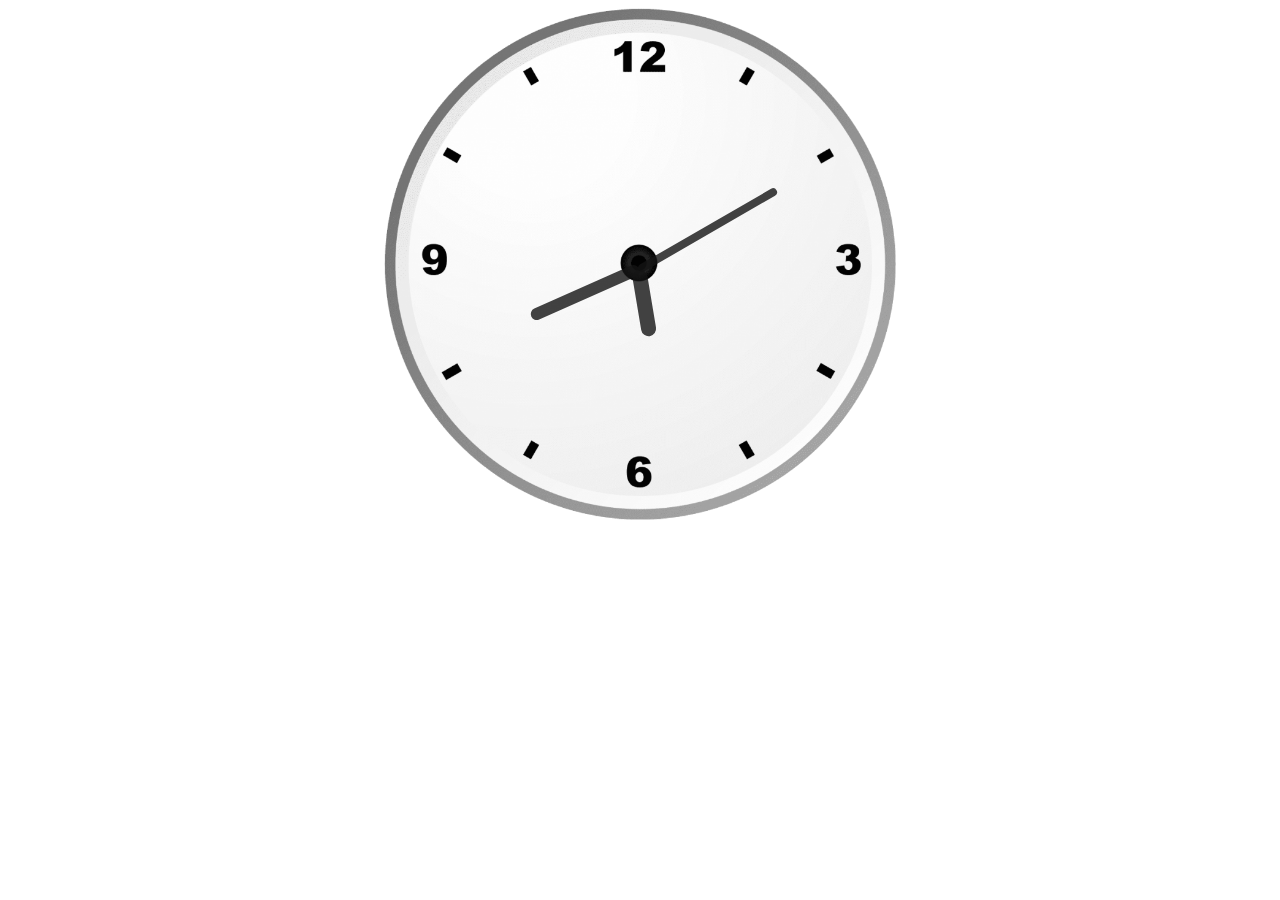
==== clock/index.html @ 3bbdc245 "Initial Commit" ====
<!DOCTYPE html>
<html lang="en">

<head>
    <meta charset="UTF-8">
    <meta http-equiv="X-UA-Compatible" content="IE=edge">
    <meta name="viewport" content="width=device-width, initial-scale=1.0">
    <title>Clock</title>
    <link rel="stylesheet" href="index.css">
    <script src="index.js"></script>
</head>

<body>
    <div id="clockContainer">
        <div id="hours"></div>
        <div id="minutes"></div>
        <div id="seconds"></div>
        <audio src="clock1.mp3" id="my_audio1" ></audio>
        <audio src="clock_tick.mp3" id="my_audio2" ></audio>
    </div>
</body>

</html>
---- clock/index.css ----
#clockContainer{
    position: relative;
    width: 40vw;
    height: 40vw;
    background: url(clock1.png)no-repeat;
    background-size: 100%;
    margin: auto;
}
#hours,#minutes,#seconds{
    position: absolute;
    background:rgb(20, 20, 20);
    border-radius: 34px;
    transform-origin: bottom;
    opacity: 0.8;
}
#hours{
    width: 3%;
    height: 13%;
    left: 48.3%;
    top: 38.3%;

}
#minutes{
    width: 2.3%;
    height: 23%;
    left: 48.7%;
    top: 28%; 

    
    
}
#seconds{
    width: 1.6%;
    height: 31%;
    left: 49%;
    top: 20.2%;
}
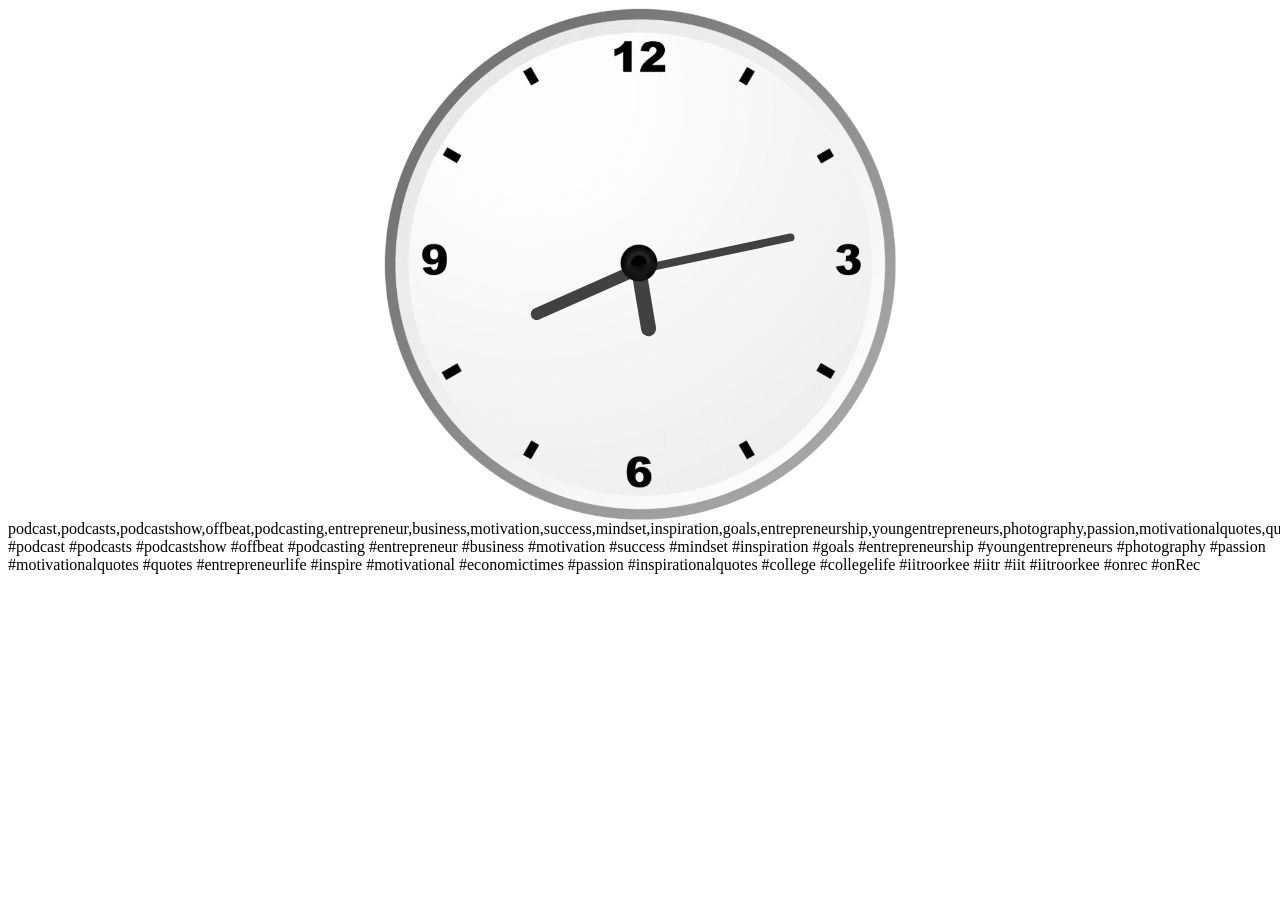
==== commit 65ad1893: "Changed file name to clock from clocku" ====
--- a/clock/index.html
+++ b/clock/index.html
@@ -20,4 +20,8 @@
     </div>
 </body>
 
-</html>+</html>
+podcast,podcasts,podcastshow,offbeat,podcasting,entrepreneur,business,motivation,success,mindset,inspiration,goals,entrepreneurship,youngentrepreneurs,photography,passion,motivationalquotes,quotes,entrepreneurlife,inspire,motivational,economictimes,passion,inspirationalquotes,college,collegelife,iitroorkee,iitr,iit,iitroorkee,onrec,onRec 
+
+
+ #podcast #podcasts #podcastshow #offbeat #podcasting #entrepreneur #business #motivation #success #mindset #inspiration #goals #entrepreneurship #youngentrepreneurs #photography #passion #motivationalquotes #quotes #entrepreneurlife #inspire #motivational #economictimes #passion #inspirationalquotes #college #collegelife #iitroorkee #iitr #iit #iitroorkee #onrec #onRec 
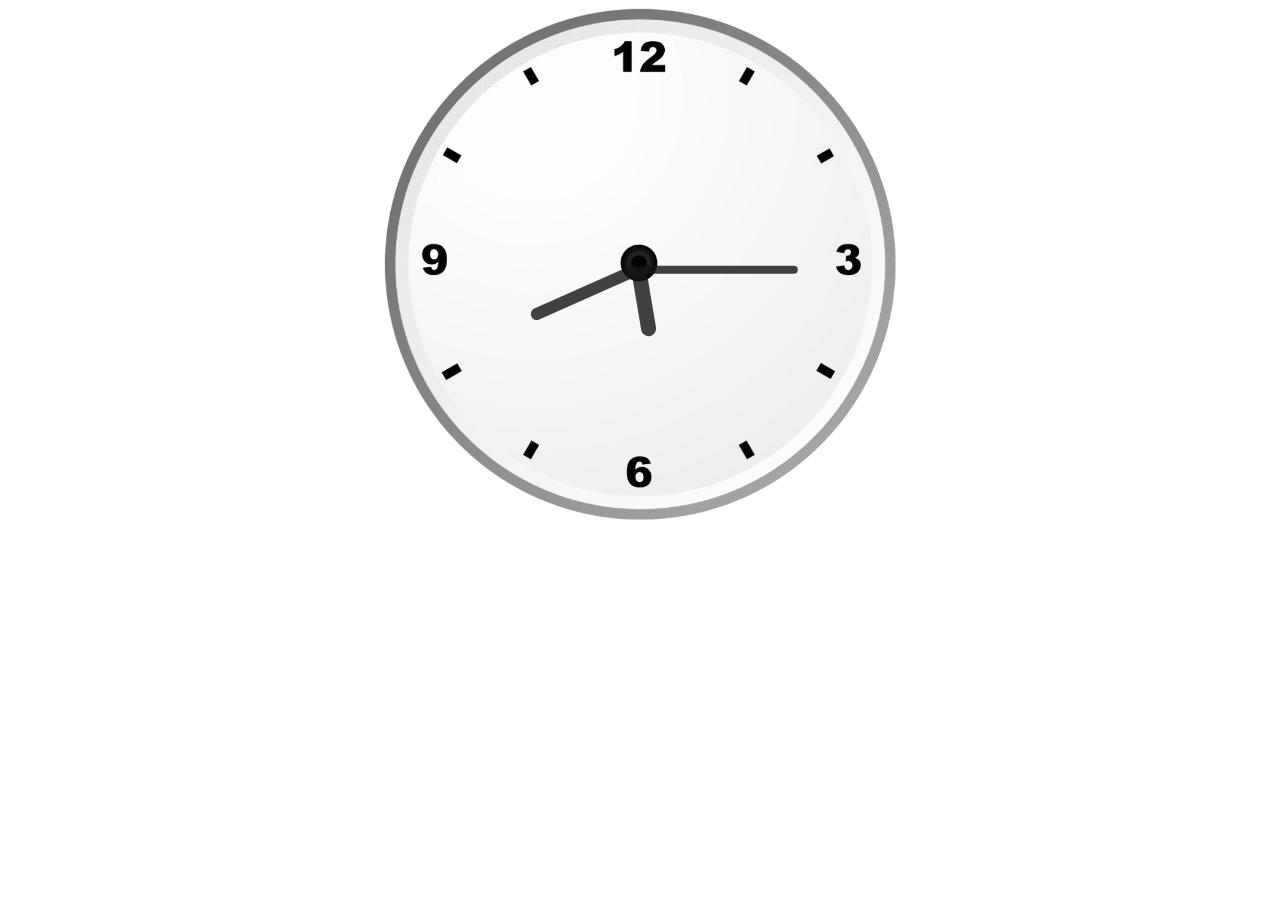
==== commit 106f7f1d: "Update index.html" ====
--- a/clock/index.html
+++ b/clock/index.html
@@ -21,7 +21,3 @@
 </body>
 
 </html>
-podcast,podcasts,podcastshow,offbeat,podcasting,entrepreneur,business,motivation,success,mindset,inspiration,goals,entrepreneurship,youngentrepreneurs,photography,passion,motivationalquotes,quotes,entrepreneurlife,inspire,motivational,economictimes,passion,inspirationalquotes,college,collegelife,iitroorkee,iitr,iit,iitroorkee,onrec,onRec 
-
-
- #podcast #podcasts #podcastshow #offbeat #podcasting #entrepreneur #business #motivation #success #mindset #inspiration #goals #entrepreneurship #youngentrepreneurs #photography #passion #motivationalquotes #quotes #entrepreneurlife #inspire #motivational #economictimes #passion #inspirationalquotes #college #collegelife #iitroorkee #iitr #iit #iitroorkee #onrec #onRec 
